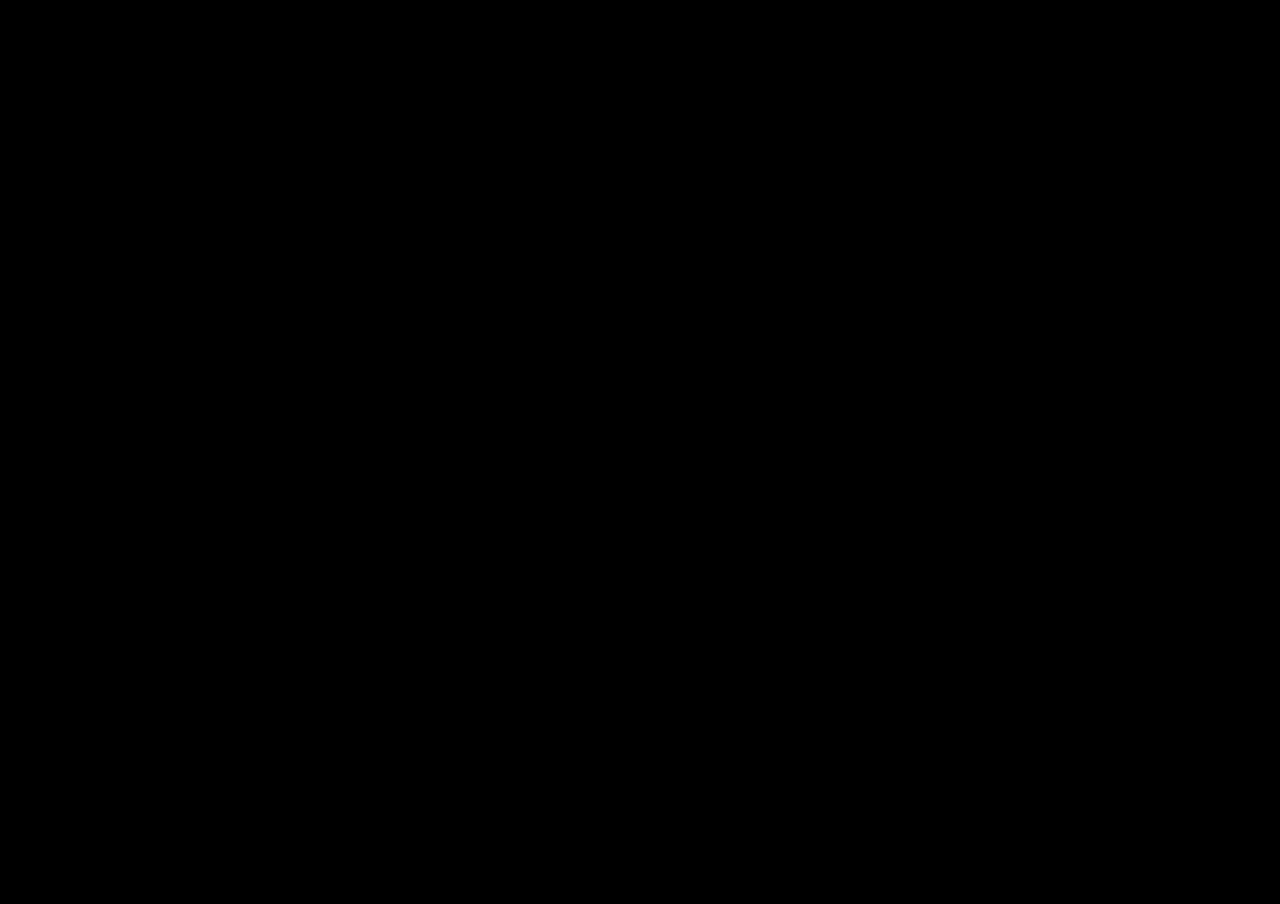
==== index.html @ 0ef751b6 "fixed mobile issue" ====
<!doctype html>
<html>
  <head>
    <meta name="viewport" content="width=device-width, initial-scale=1" />
    <title>Video Player</title>
    <link rel="stylesheet" type="text/css" href="style.css" />
  </head>
  <body>
    <div id="snowContainer"></div>
    <video id="videoPlayer" width="1200" height="700" autoplay muted>
      <source src="FirstDegree.mp4" type="video/mp4" />
      Your browser does not support the video tag.
    </video>
    <button id="goToPageButton">HELP</button>

    <script src="script.js"></script>
  </body>
</html>
---- style.css ----
body,
html {
  margin: 0;
  padding: 0;
  height: 100%;
  background-color: black;
}

video {
  width: 100%;
  height: 100%;
}

#goToPageButton {
  display: none;
  position: absolute;
  top: 35%;
  left: 57%;
  transform: translate(-50%, -50%);
  z-index: 1;
  background-color: white;
  color: #fff;
  padding: 0.5% 1%;
  border: none;
  border-radius: 20px;
  box-shadow: 0px 3px 6px rgba(0, 0, 0, 0.3);
  color: black;
  cursor: pointer;
  font-family: "Franklin Gothic Medium", "Arial Narrow", Arial, sans-serif;
  font-size: 20px;
  font-weight: bold;
}

#goToPageButton::before {
  content: "";
  position: absolute;
  bottom: -9px;
  right: 1px;
  transform: translateX(50%) rotate(315deg);
  border-width: 10px;
  border-style: solid;
  border-color: white transparent transparent transparent;
  cursor: pointer;
}

#snowContainer {
  position: absolute;
  top: 0;
  left: 0;
  width: 100%;
  height: 100%;
  pointer-events: none; /* Allows clicks to pass through the snow container */
  z-index: 2; /* Above video */
  background: transparent;
}

.snowflake {
  position: absolute;
  width: 10px;
  height: 10px;
  background: rgb(196, 189, 189);
  border-radius: 37%;
  pointer-events: none;
  opacity: 0.8;
}
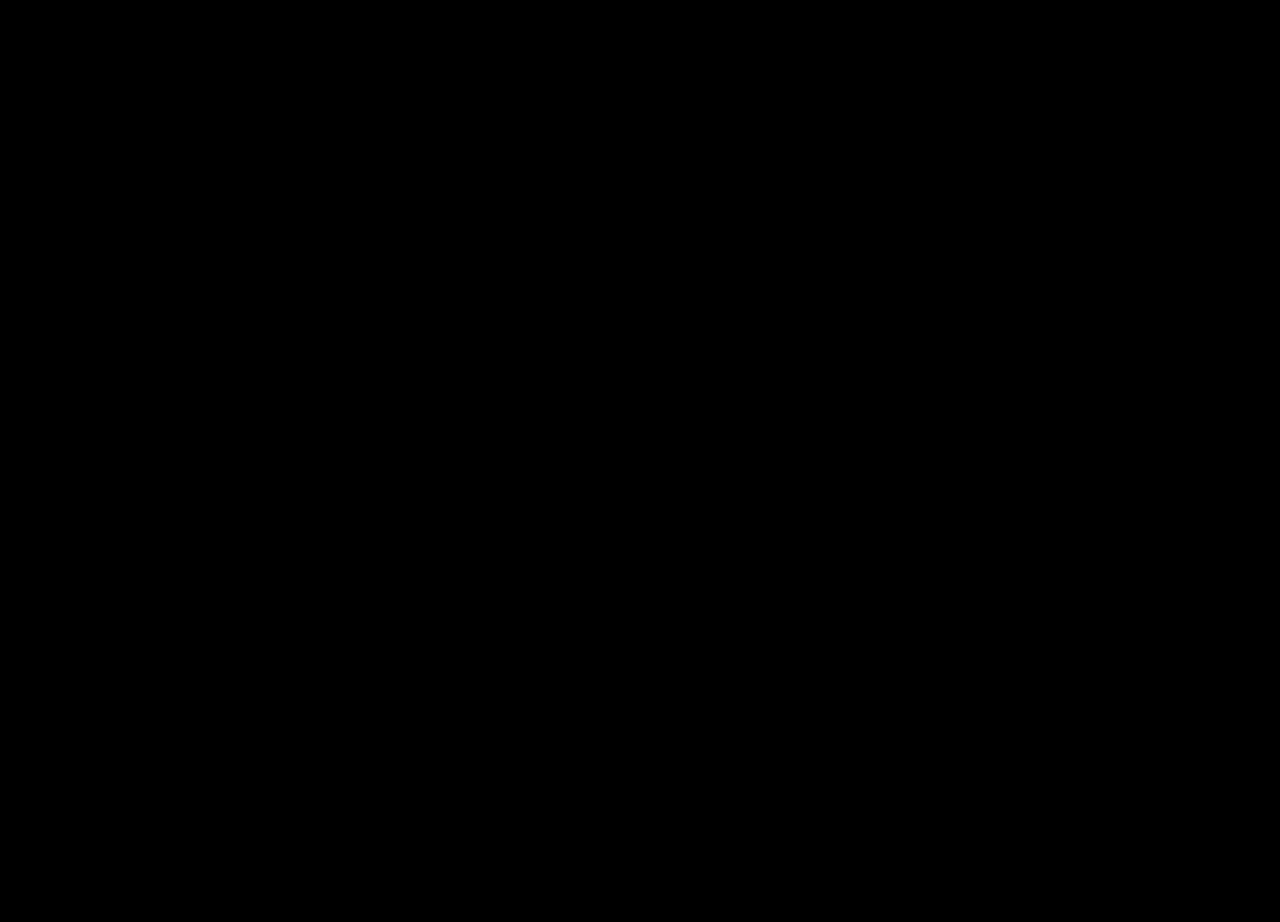
==== commit b0ece405: "added og:image" ====
--- a/index.html
+++ b/index.html
@@ -2,7 +2,8 @@
 <html>
   <head>
     <meta name="viewport" content="width=device-width, initial-scale=1" />
-    <title>Video Player</title>
+    <meta property="og:image" content="https://firstdegr333.com/Thumbnail.png"
+    <title>FIRST DEGR333</title>
     <link rel="stylesheet" type="text/css" href="style.css" />
   </head>
   <body>
--- a/style.css
+++ b/style.css
@@ -15,9 +15,9 @@
   display: none;
   position: absolute;
   top: 35%;
-  left: 57%;
+  left: 55%;
   transform: translate(-50%, -50%);
-  z-index: 1;
+  z-index: 2;
   background-color: white;
   color: #fff;
   padding: 0.5% 1%;
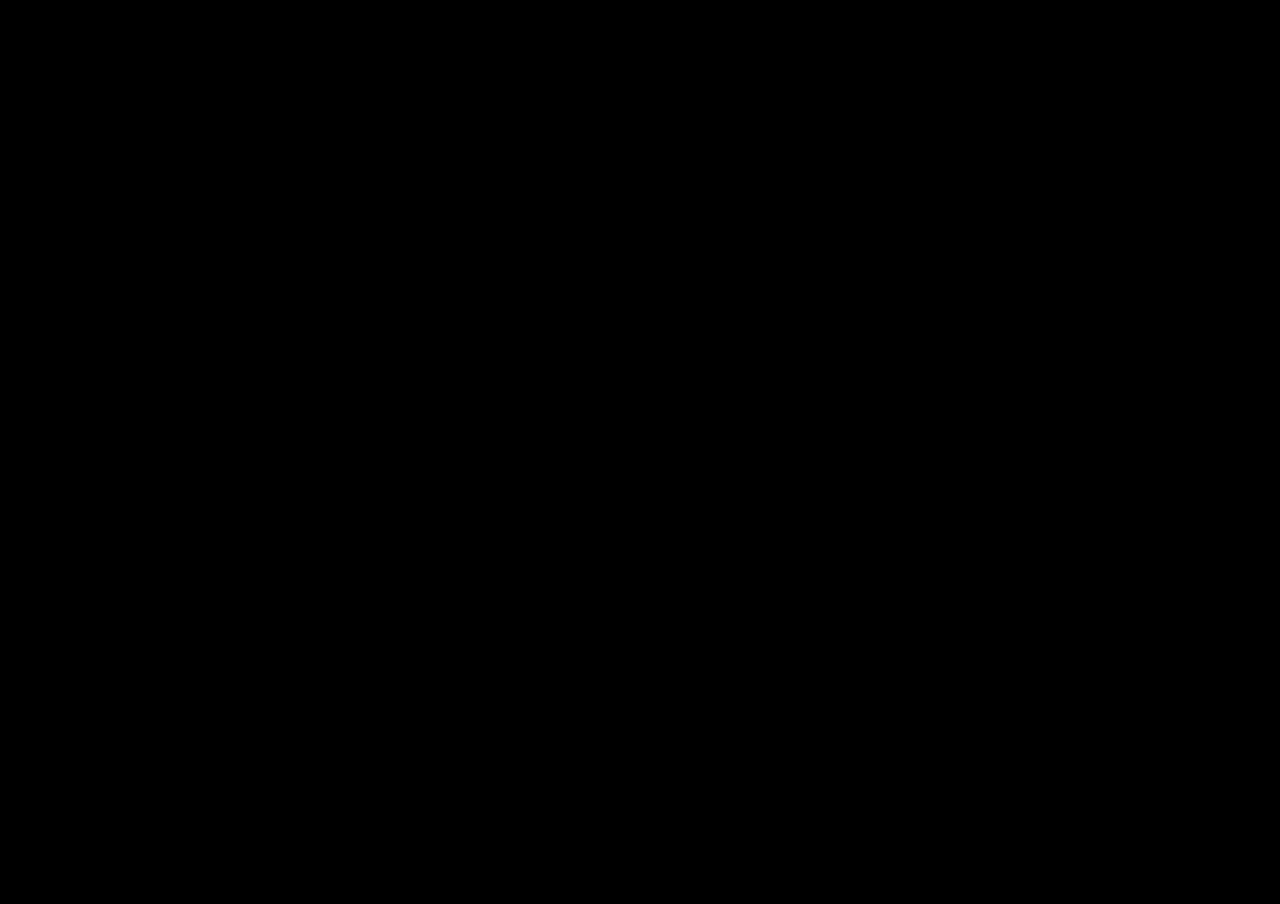
==== commit b7ed684b: "added og:image" ====
--- a/index.html
+++ b/index.html
@@ -2,7 +2,10 @@
 <html>
   <head>
     <meta name="viewport" content="width=device-width, initial-scale=1" />
-    <meta property="og:image" content="https://firstdegr333.com/Thumbnail.png"
+    <meta
+      property="og:image"
+      content="https://firstdegr333.com/Thumbnail.png"
+    />
     <title>FIRST DEGR333</title>
     <link rel="stylesheet" type="text/css" href="style.css" />
   </head>
